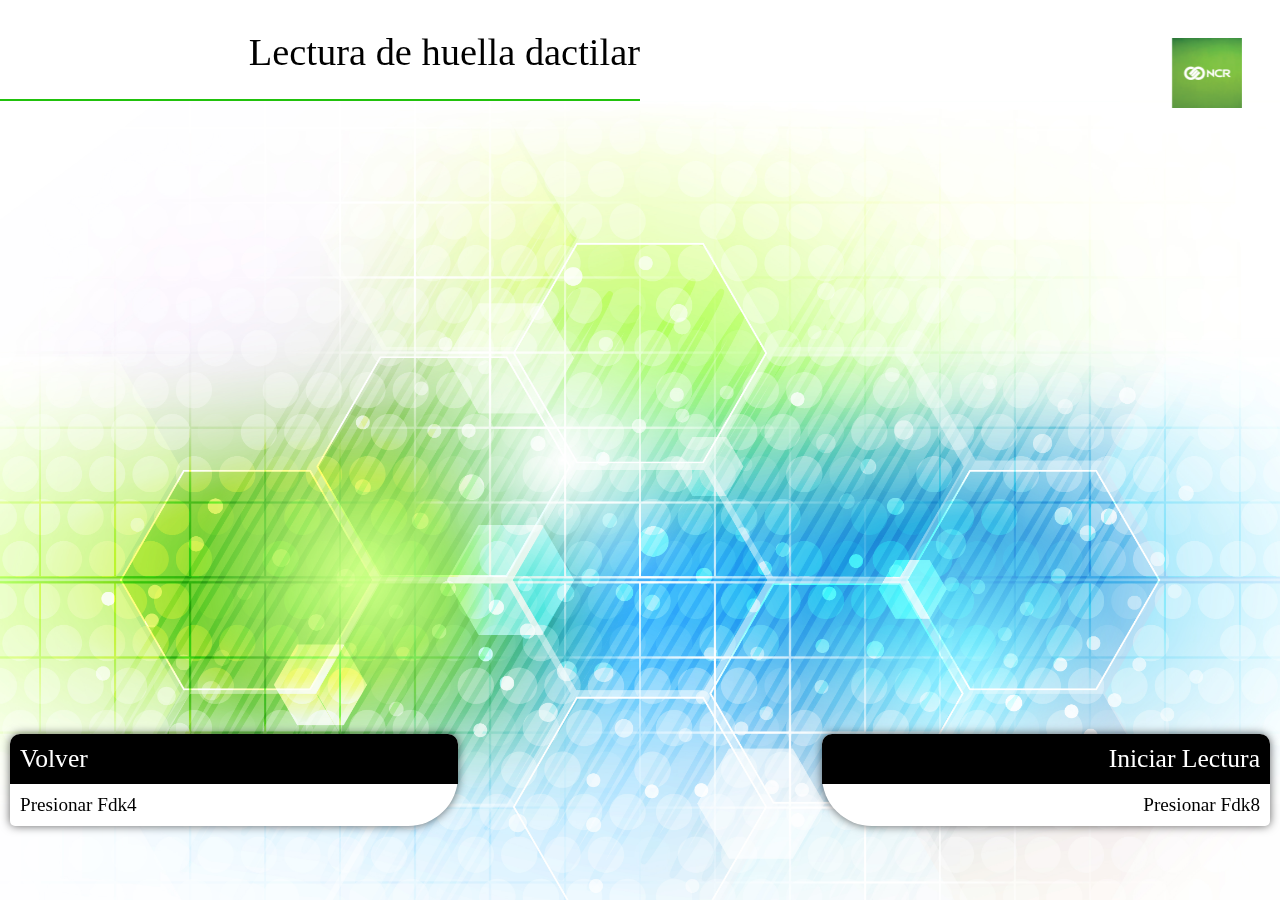
==== iframe/biometrico.html @ 02ecf2dd "html UX init" ====
<!DOCTYPE html>
<html lang="en">
	<head>
		<meta charset="UTF-8" />
		<meta name="viewport" content="width=device-width, initial-scale=1.0" />
		<meta http-equiv="X-UA-Compatible" content="ie=edge" />
		<link href="styles/styles.css" rel="stylesheet" type="text/css">
		<title>BIOMETRICO</title>
        <script src="iframe.js"></script>
        <script src="biometrico.js"></script>    
	</head>
	<body>
		<div id="conteiner">
			<div id="icon"></div>
			<div id="line"></div>
			<div id="filter_background">
			<div id="background">
				<div id="tittle">Lectura de huella dactilar</div>
				<div id="navs">
					<div id="navLeft">
						<a href="./iframe.html" class="animaLeft marginA">
							<div id="option" class="flexStart animaLeft ">
								<div>Volver</div>
								<div>Presionar Fdk4 </div>
							</div>
							</a>
					</div>
	
					<div id="navRight">
						<a href="./biometrico.html" class="animaRight marginA">
							<div id="option" class="flexEnd">
									<div class="alignRight">Iniciar Lectura</div>
									<div class="alignRight">Presionar Fdk8 </div>
							</div>
						</a>
						
					</div>
			</div>
			</div>
		</div>
	</div>
	</body>
</html>
---- iframe/styles/styles.css ----
body,
body:focus {
    font-family: Roboto;
	outline: none;
	-webkit-user-select: none;
    background: grey;
}

html, body, div, iframe 
{
 margin: 0px; 
 padding: 0px; 
 height: 100%; 
 border: none;
}


a{
    text-decoration: none;
}

#conteiner{
    margin: auto;
    /*width: 1024px;
    height: 768px;*/
    background-color: grey;
    overflow: hidden;
}

/*===================FONTS==========================================*/
@font-face {
  font-family: 'Digital';
  src: local('Digital'), url(../fonts/DS-DIGI.TTF) format('opentype');
}


@font-face {
  font-family: 'Apex';
  src: local('Apex'), url(../fonts/ApexMk2-Regular.otf) format('opentype');
}

@font-face {
  font-family: 'Dagger';
  src: local('Dagger'), url(../fonts/DAGGERSQUARE.otf) format('opentype');
}

@font-face {
  font-family: 'Facon';
  src: local('Facon'), url(../fonts/Facon.ttf) format('opentype');
}

@font-face {
  font-family: 'Acumin';
  src: local('Acumin'), url(../fonts/Acumin-RPro.otf) format('opentype');
}

/*================ANIMATIONS========================================*/

@keyframes opacity {
  from {
    opacity: 0;
  }
  to {
    opacity: 1;
  }
}

@keyframes blur {
	0% {
		filter: blur(300px);
	}

	100% {
		filter: blur(0);
	}
}

@keyframes slide_left{
  0% {
    opacity: 0;
    transform:translate(-500px, 0px)
}
100% {
    opacity: 1;
    transform:translate(0px, 0px)
}
}

@keyframes slide_right{
  0% {
    transform:translate(500px, 0px)
}
100% {
    transform:translate(0px, 0px)
}
}
/*slide_line*/

@keyframes slide_line{
    0% {
      width:0%;
  }
  100% {
      transform:100%;
  }
  }

@keyframes submit_id{
  0% {
    width:0px;
}
100% {
    width:95px;
}
}

#tittle{
    width: 50%;
    text-align: center;
    font-size: 3vw;
    text-shadow: 1px 1px white;
    text-align: right;
    margin-top: 30px;
    animation: opacity 4s 1 forwards;
}

#line{
    width: 50%;
    text-align: center;
    height: 9%;
    text-align: center;
    font-size: 35px;
    text-shadow: 1px 1px white;
    border-bottom: 2px solid #21c20c;
    animation: slide_line 1s 1 forwards;
    position: absolute;
    top: 2%;
    left: 0px;
}

#background{
    top: 0px;
    left: 0px;
    width:100%;
    z-index: 1000;
    display: flex;
    flex-direction: column;
    flex-wrap: nowrap;
    justify-content: space-between;
    align-content: space-around;
    backdrop-filter: blur(0px);
}

#filter_background{
        background-color: white;
       background-image: url(../images/vb768.jpg);
       background-size: cover;
       background-repeat: no-repeat;
        width:100%;
       left: 0px;
       top: 0px;
       background-position: 0px 100px;
}

#navs{
    width: 100%;
    display: flex;
    height: auto;
    justify-content: space-between;
    flex-direction: row;
    align-items: flex-end;
    margin-bottom: 4%;
    flex-wrap: wrap;
}

.marginA{
    margin-bottom:5%;
}

#navLeft{
    display: flex;
    flex-direction: column;
    flex-wrap: nowrap;
    align-content: center;
    justify-content: space-between;
    align-items: stretch;
    width: 35%;
    float: left;
    margin-left: 10px;
}

#navRight{
    display: flex;
    flex-direction: column;
    flex-wrap: nowrap;
    align-content: center;
    justify-content: space-between;
    align-items: stretch;
    width: 35%;
    float: right;
    margin-right: 10px;
}

#option{
    display: flex;
    flex-direction: column;
    flex-wrap: nowrap;
    box-shadow: 0px 0px 10px 0px #0000009c;
    align-items: stretch;
}

#option>div:first-of-type{
    border-radius: 10px 10px 0px 0px;
    background: black;
    font-size: 2vw;
    color: white;
    padding: 10px;
    
}

#option>div:nth-child(2n){
    color: black;padding: 10px;
    font-size: 1.5vw;
}

.alignRight{
    text-align:right;
}

.flexEnd{
    align-items: flex-end;
    border-radius: 10px 10px 5px 50px;
    background: white;
    text-align: right;   
}

.flexStart{
    align-items: flex-start;
    border-radius: 10px 10px 50px 5px;
    background: white;
    
}

#icon{
    background-image: url(../images/ncr.jpg);
    background-size: cover;
    background-repeat: no-repeat;
    width: 70px;
    height: 70px;
    position: absolute;
    right: 0px;
    margin: 3%;
    top: 0px;
    z-index: 100000000;
    animation: opacity 4s 1 forwards;
}

.animaLeft{
    animation: slide_left 1s 1 forwards;
}

.animaRight{
    animation: slide_right 1s 1 forwards;
}

.modal_printer{
    margin-bottom: 50px;
    background: #ffffff7a;
    animation: opacity 1s 1 forwards;
    border-radius: 10px;
    margin: 5px;
    margin-bottom: 125px;
    display: none;
    flex-direction: row;
    flex-wrap: nowrap;
    align-content: center;
    justify-content: center;
    align-items: center;
}

#content_alert{
    width: 50%;
    border: 1px solid;
    border-radius: 10px;
    display: flex;
    flex-direction: column;
    flex-wrap: nowrap;
    align-content: center;
    justify-content: center;
    align-items: center;
    background-color: #ffffff85;
    box-shadow: 0px 0px 10px 0px #0000009c;
    animation:blur 1s 1 forwards
}

#icon_alert{
    background-image: url(../images/danger.png);
    background-size: 50px 50px;
    background-repeat: no-repeat;
    height: 50px;
    width: 50px;
}

#text_alert{
    height: 30%;
    text-align: center;
    display: flex;
    flex-direction: column;
    flex-wrap: nowrap;
    align-content: center;
    justify-content: center;
    align-items: center;
    font-size: 2vw;
}
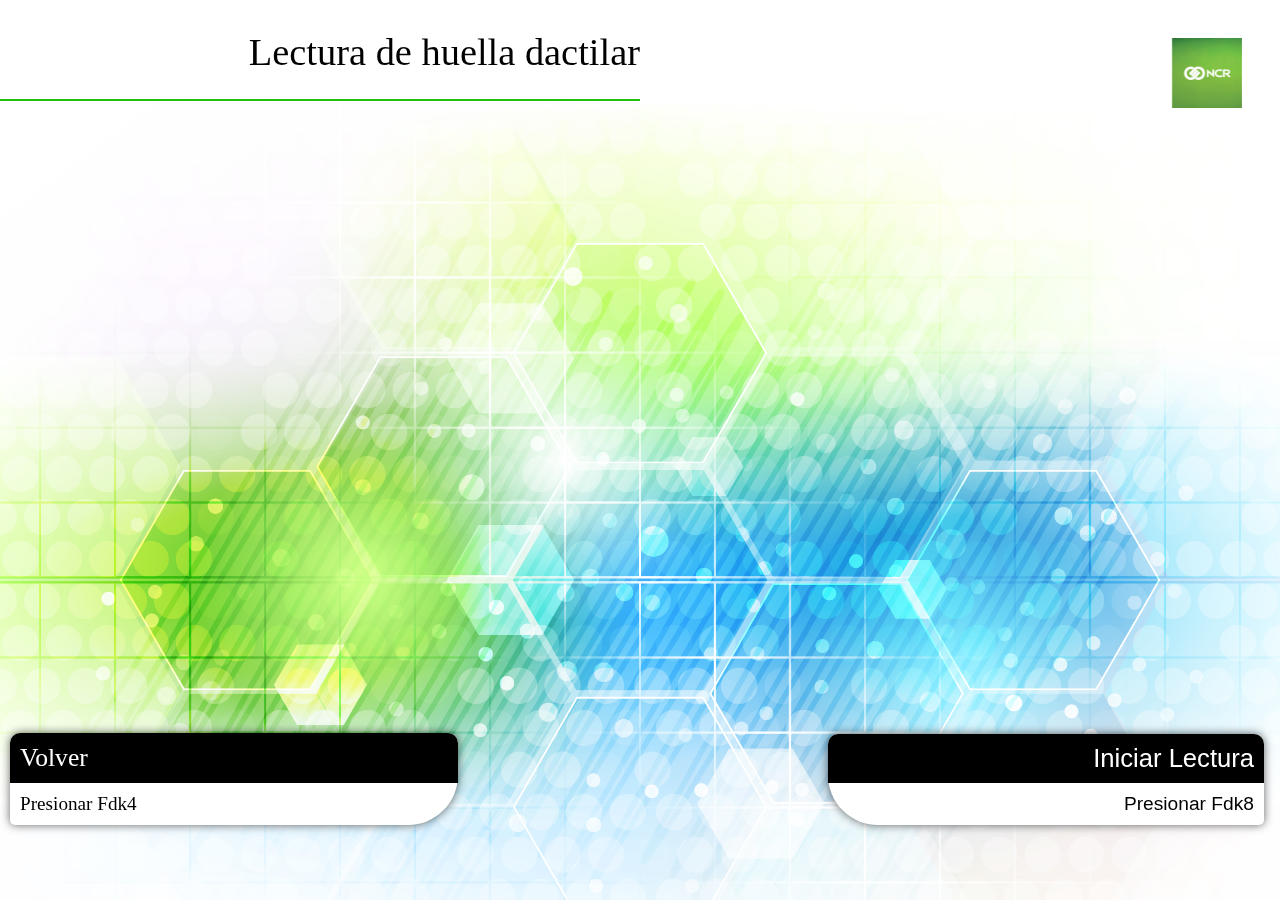
==== commit 13964a43: "advance with iframe.js" ====
--- a/iframe/biometrico.html
+++ b/iframe/biometrico.html
@@ -16,6 +16,28 @@
 			<div id="filter_background">
 			<div id="background">
 				<div id="tittle">Lectura de huella dactilar</div>
+
+				<div id="modal_bio_begin" class="modal_printer">
+					<div id="content_alert">
+						<div id="icon_alert"></div>
+						<div id="text_alert">Ponga su huella en el scanner</div>
+					</div>
+				</div>
+
+				<div id="modal_bio_result" class="modal_printer">
+					<div id="content_alert">
+						<div id="icon_alert"></div>
+						<div id="text_alert">Chequeando Huella</div>
+					</div>
+				</div>
+				
+				<div id="modal_bio_taken" class="modal_printer">
+					<div id="content_alert">
+						<div id="icon_alert"></div>
+						<div id="text_alert">Lectura Finalizada</div>
+					</div>
+				</div>
+
 				<div id="navs">
 					<div id="navLeft">
 						<a href="./iframe.html" class="animaLeft marginA">
@@ -27,12 +49,12 @@
 					</div>
 	
 					<div id="navRight">
-						<a href="./biometrico.html" class="animaRight marginA">
-							<div id="option" class="flexEnd">
+						<button  class="btn_nav animaRight marginA" id="block_element" onclick="start()">
+							<div id="option" class="flexEnd" >
 									<div class="alignRight">Iniciar Lectura</div>
 									<div class="alignRight">Presionar Fdk8 </div>
 							</div>
-						</a>
+						</button>
 						
 					</div>
 			</div>
--- a/iframe/styles/styles.css
+++ b/iframe/styles/styles.css
@@ -314,4 +314,10 @@
     font-size: 2vw;
 }
 
-
+.btn_nav{
+    text-decoration: none;
+    background: none;
+    border: none;
+}
+
+
